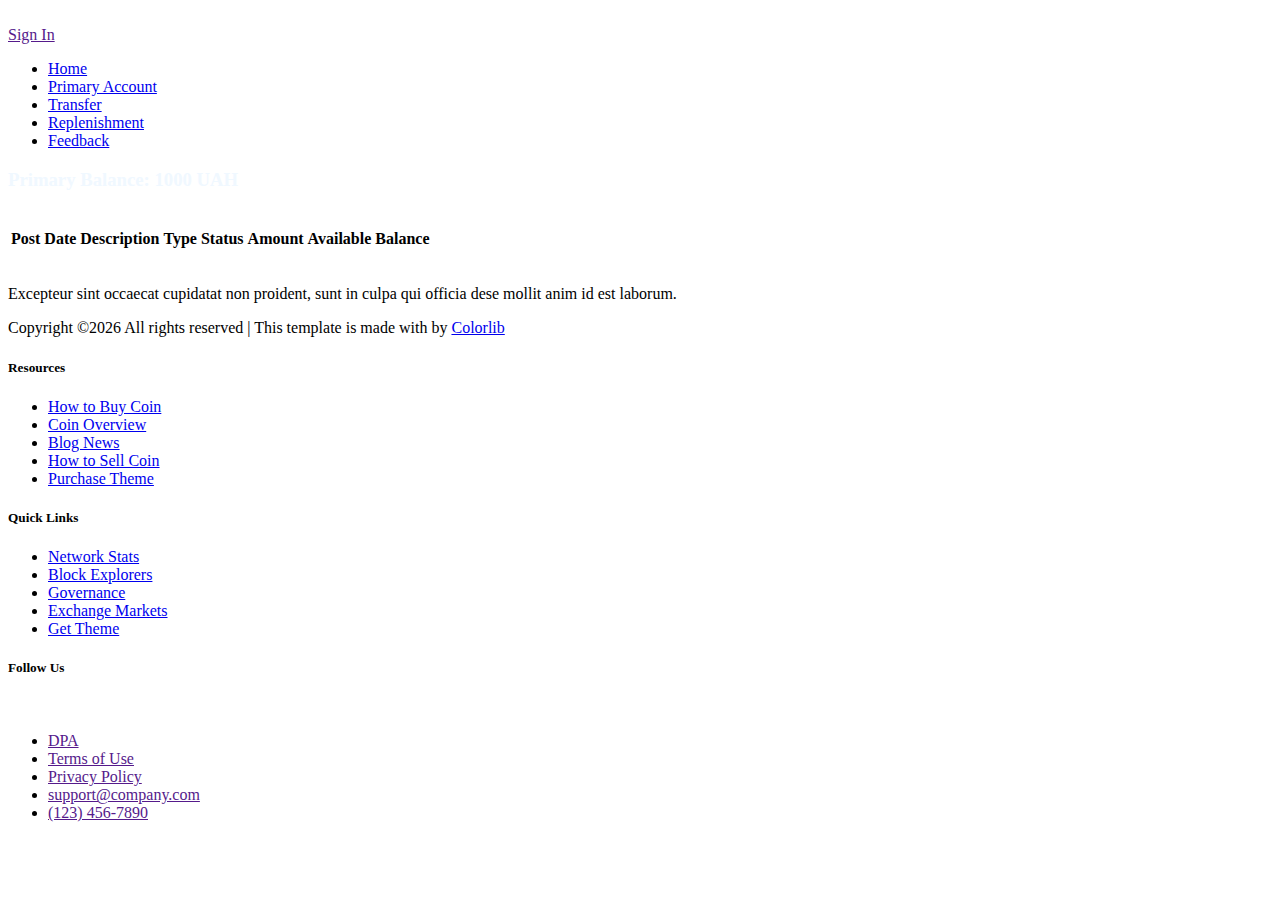
==== src/main/resources/templates/newSite/accounts.html @ 7432bcd6 "222" ====
<!DOCTYPE html>
<html lang="en">
<head>
	<title>Cryptocurrency - Landing Page Template</title>
	<meta charset="UTF-8">
	<meta name="description" content="Cryptocurrency Landing Page Template">
	<meta name="keywords" content="cryptocurrency, unica, creative, html">
	<meta name="viewport" content="width=device-width, initial-scale=1.0">
	<!-- Favicon -->
	<link href="img/favicon.ico" rel="shortcut icon"/>

	<!-- Google Fonts -->
	<link href="https://fonts.googleapis.com/css?family=Lato" rel="stylesheet">

	<!-- Stylesheets -->
	<link rel="stylesheet" href="css/bootstrap.min.css"/>
	<link rel="stylesheet" href="css/font-awesome.min.css"/>
	<link rel="stylesheet" href="css/themify-icons.css"/>
	<link rel="stylesheet" href="css/owl.carousel.css"/>
	<link rel="stylesheet" href="css/style.css"/>


	<!--[if lt IE 9]>
	  <script src="https://oss.maxcdn.com/html5shiv/3.7.2/html5shiv.min.js"></script>
	  <script src="https://oss.maxcdn.com/respond/1.4.2/respond.min.js"></script>
	<![endif]-->

</head>
<body>
	<!-- Page Preloder -->
	<div id="preloder">
		<div class="loader"></div>
	</div>

		<!-- Header section -->
		<header class="header-section clearfix">
			<div class="container-fluid">
				<a href="index.html">
					<img src="img/logoHome.png" alt="" class="siteLogo">
				</a>
				<div class="responsive-bar"><i class="fa fa-bars"></i></div>
				<a href="" class="user"><i class="fa fa-user"></i></a>
				<a href="" class="site-btn">Sign In</a>
				<nav class="main-menu">
					<ul class="menu-list">
						<li><a href="index.html">Home</a></li>
						<li><a href="accounts.html">Primary Account</a></li>
						<li><a href="transfer.html">Transfer</a></li>
						<li><a href="replenishment.html">Replenishment</a></li>
						<li><a href="feedback.html">Feedback</a></li>
					</ul>
				</nav>
			</div>
		</header>
		<!-- Header section end -->

		<!-- Hero section -->
		<section class="hero-section">
			<div class="container">
				<div class="row">
					<div class="balance">
						<h3 style="color: aliceblue;">Primary Balance: 1000 UAH</h3>
					</div>
					<br>
					<table class="table table-hover center">
						<thead class="table-active">
						  <tr>
							<th scope="col">Post Date</th>
							<th scope="col">Description</th>
							<th scope="col">Type</th>
							<th scope="col">Status</th>
							<th scope="col">Amount</th>
							<th scope="col">Available Balance</th>
						  </tr>
						</thead>
						<tbody>
						 
						</tbody>
					  </table>
				</div>
			</div>
		</section>
		<!-- Hero section end -->


	<!-- Footer section -->
	<footer class="footer-section">
		<div class="container">
			<div class="row spad">
				<div class="col-md-6 col-lg-3 footer-widget">
					<img src="img/logo.png" class="mb-4" alt="">
					<p>Excepteur sint occaecat cupidatat non proident, sunt in culpa qui officia dese mollit anim id est laborum.</p>
					<span><!-- Link back to Colorlib can't be removed. Template is licensed under CC BY 3.0. -->
Copyright &copy;<script>document.write(new Date().getFullYear());</script> All rights reserved | This template is made with <i class="fa fa-heart-o" aria-hidden="true"></i> by <a href="https://colorlib.com" target="_blank">Colorlib</a>
<!-- Link back to Colorlib can't be removed. Template is licensed under CC BY 3.0. --></span>
				</div>
				<div class="col-md-6 col-lg-2 offset-lg-1 footer-widget">
					<h5 class="widget-title">Resources</h5>
					<ul>
						<li><a href="#">How to Buy Coin</a></li>
						<li><a href="#">Coin Overview</a></li>
						<li><a href="#">Blog News</a></li>
						<li><a href="#">How to Sell Coin</a></li>
						<li><a href="#">Purchase Theme</a></li>
					</ul>
				</div>
				<div class="col-md-6 col-lg-2 offset-lg-1 footer-widget">
					<h5 class="widget-title">Quick Links</h5>
					<ul>
						<li><a href="#">Network Stats</a></li>
						<li><a href="#">Block Explorers</a></li>
						<li><a href="#">Governance</a></li>
						<li><a href="#">Exchange Markets</a></li>
						<li><a href="#">Get Theme</a></li>
					</ul>
				</div>
				<div class="col-md-6 col-lg-3 footer-widget pl-lg-5 pl-3">
					<h5 class="widget-title">Follow Us</h5>
					<div class="social">
						<a href="" class="facebook"><i class="fa fa-facebook"></i></a>
						<a href="" class="google"><i class="fa fa-google-plus"></i></a>
						<a href="" class="instagram"><i class="fa fa-instagram"></i></a>
						<a href="" class="twitter"><i class="fa fa-twitter"></i></a>
					</div>
				</div>
			</div>
			<div class="footer-bottom">
				<div class="row">
					<div class="col-lg-4 store-links text-center text-lg-left pb-3 pb-lg-0">
						<a href=""><img src="img/appstore.png" alt="" class="mr-2"></a>
						<a href=""><img src="img/playstore.png" alt=""></a>
					</div>
					<div class="col-lg-8 text-center text-lg-right">
						<ul class="footer-nav">
							<li><a href="">DPA</a></li>
							<li><a href="">Terms of Use</a></li>
							<li><a href="">Privacy Policy </a></li>
							<li><a href="">support@company.com</a></li>
							<li><a href="">(123) 456-7890</a></li>
						</ul>
					</div>
				</div>
			</div>
		</div>
	</footer>


	<!--====== Javascripts & Jquery ======-->
	<script src="js/jquery-3.2.1.min.js"></script>
	<script src="js/owl.carousel.min.js"></script>
	<script src="js/main.js"></script>
</body>
</html>
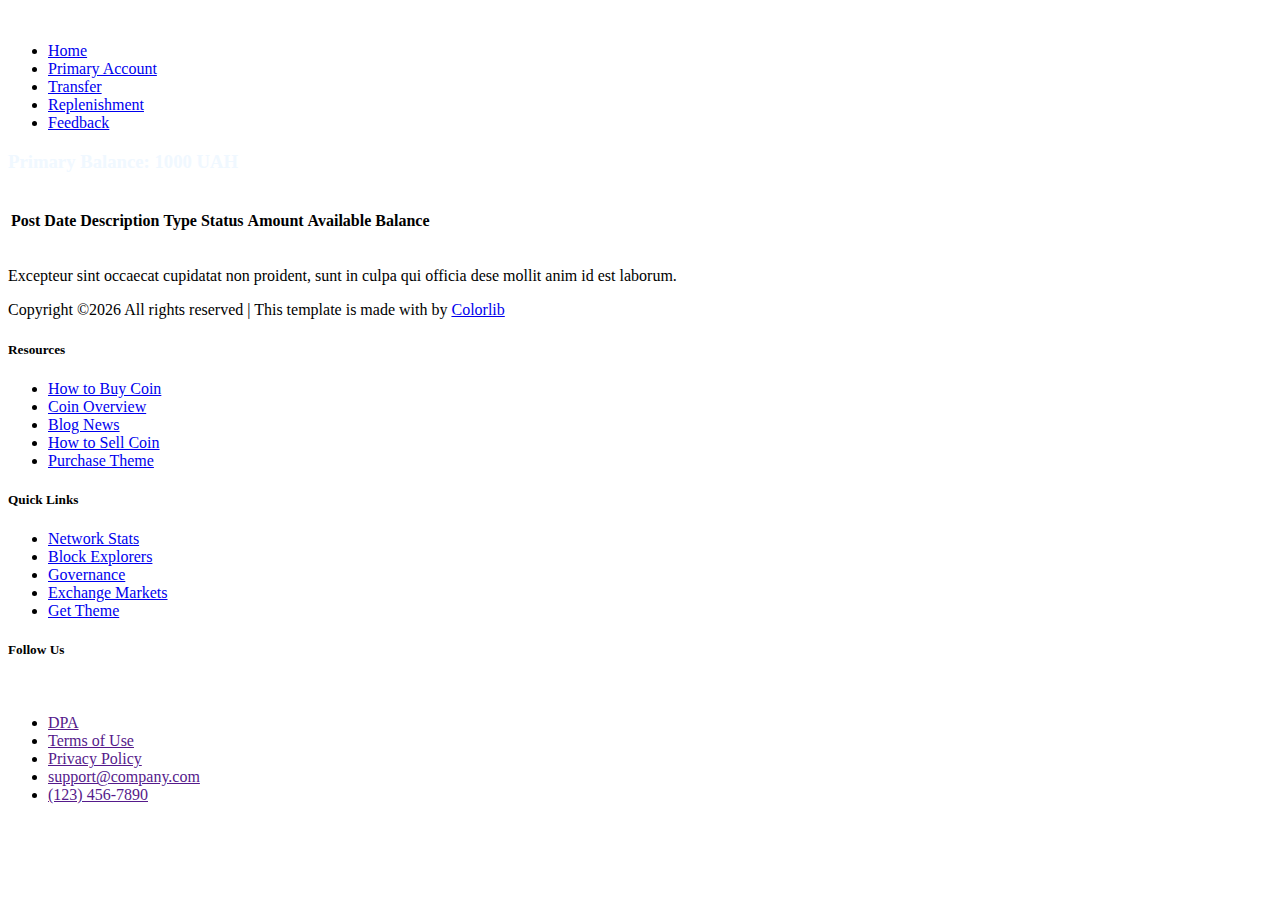
==== commit aa520833: "set up forwarding to index.html and created userFront.html" ====
--- a/src/main/resources/templates/newSite/accounts.html
+++ b/src/main/resources/templates/newSite/accounts.html
@@ -40,7 +40,6 @@
 				</a>
 				<div class="responsive-bar"><i class="fa fa-bars"></i></div>
 				<a href="" class="user"><i class="fa fa-user"></i></a>
-				<a href="" class="site-btn">Sign In</a>
 				<nav class="main-menu">
 					<ul class="menu-list">
 						<li><a href="index.html">Home</a></li>
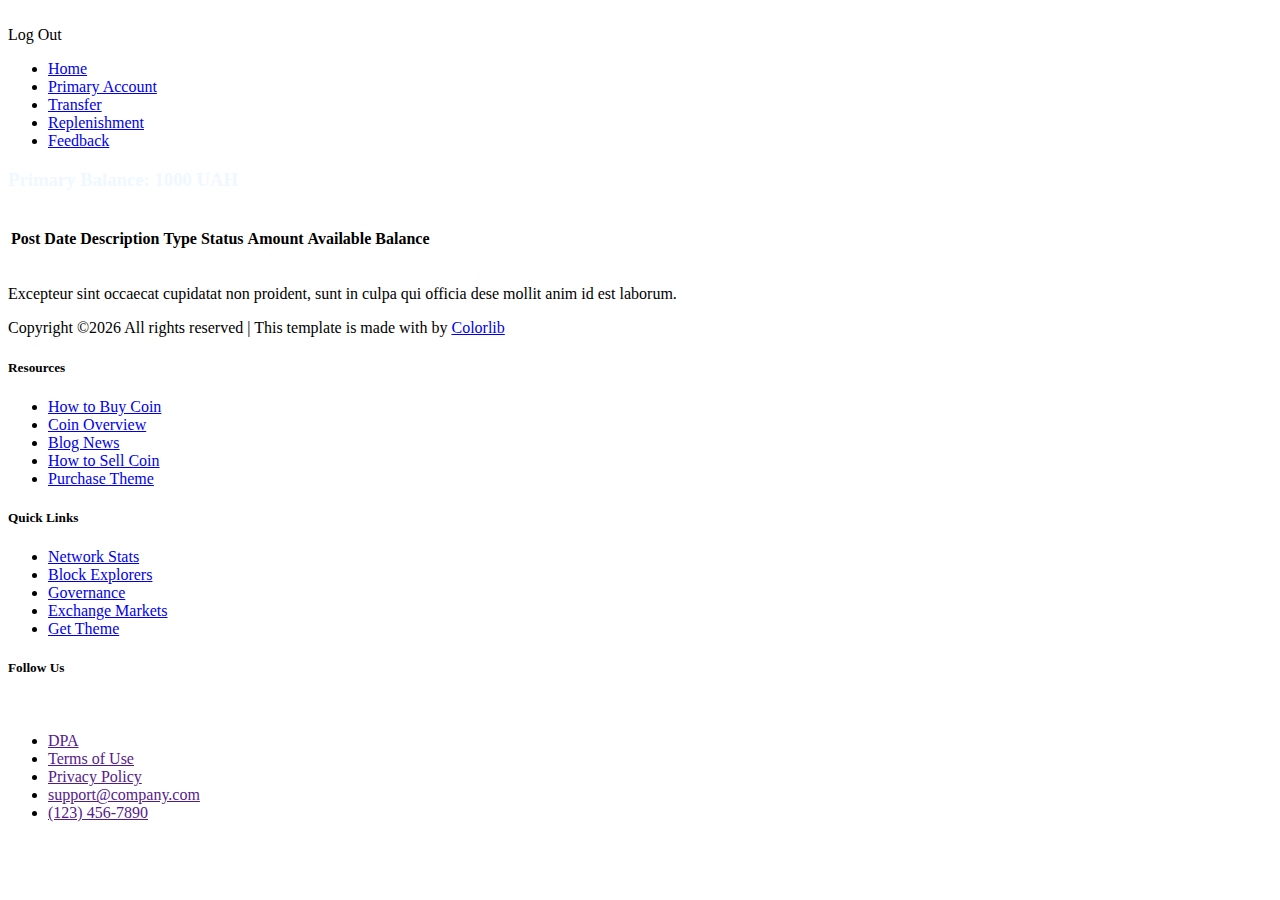
==== commit cf9a3a1d: "added logout button" ====
--- a/src/main/resources/templates/newSite/accounts.html
+++ b/src/main/resources/templates/newSite/accounts.html
@@ -40,6 +40,7 @@
 				</a>
 				<div class="responsive-bar"><i class="fa fa-bars"></i></div>
 				<a href="" class="user"><i class="fa fa-user"></i></a>
+				<a th:href="@{/logout}" class="site-btn">Log Out</a>
 				<nav class="main-menu">
 					<ul class="menu-list">
 						<li><a href="index.html">Home</a></li>
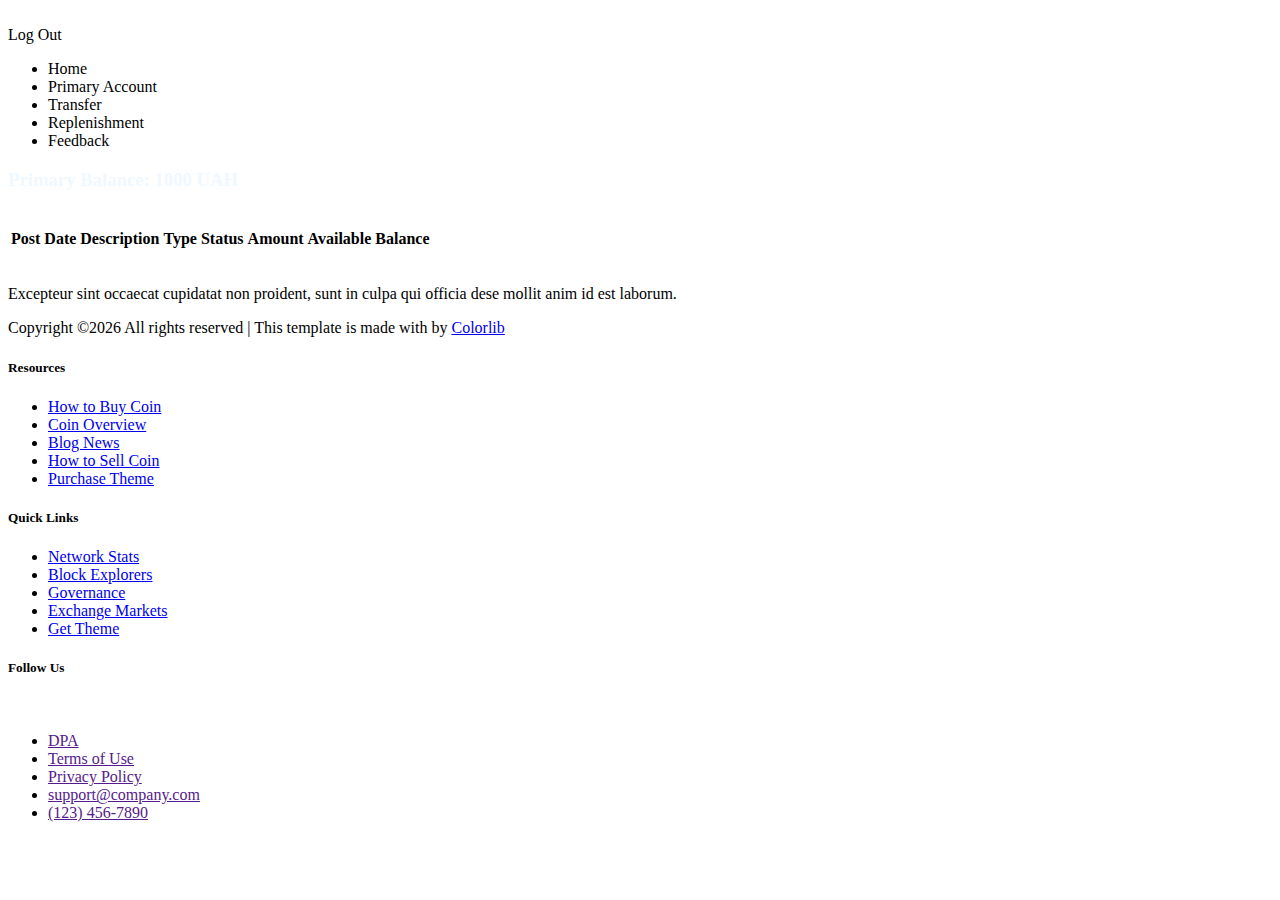
==== commit fafc83e0: "asda" ====
--- a/src/main/resources/templates/newSite/accounts.html
+++ b/src/main/resources/templates/newSite/accounts.html
@@ -1,16 +1,16 @@
 <!DOCTYPE html>
-<html lang="en">
+<html xmlns:th="http://www.w3.org/1999/xhtml" lang="en">
 <head>
 	<title>Cryptocurrency - Landing Page Template</title>
-	<meta charset="UTF-8">
-	<meta name="description" content="Cryptocurrency Landing Page Template">
-	<meta name="keywords" content="cryptocurrency, unica, creative, html">
-	<meta name="viewport" content="width=device-width, initial-scale=1.0">
+	<meta charset="UTF-8"/>
+	<meta name="description" content="Cryptocurrency Landing Page Template"/>
+	<meta name="keywords" content="cryptocurrency, unica, creative, html"/>
+	<meta name="viewport" content="width=device-width, initial-scale=1.0"/>
 	<!-- Favicon -->
 	<link href="img/favicon.ico" rel="shortcut icon"/>
 
 	<!-- Google Fonts -->
-	<link href="https://fonts.googleapis.com/css?family=Lato" rel="stylesheet">
+	<link href="https://fonts.googleapis.com/css?family=Lato" rel="stylesheet"/>
 
 	<!-- Stylesheets -->
 	<link rel="stylesheet" href="css/bootstrap.min.css"/>
@@ -36,18 +36,18 @@
 		<header class="header-section clearfix">
 			<div class="container-fluid">
 				<a href="index.html">
-					<img src="img/logoHome.png" alt="" class="siteLogo">
+					<img src="img/logoHome.png" alt="" class="siteLogo"/>
 				</a>
 				<div class="responsive-bar"><i class="fa fa-bars"></i></div>
 				<a href="" class="user"><i class="fa fa-user"></i></a>
 				<a th:href="@{/logout}" class="site-btn">Log Out</a>
 				<nav class="main-menu">
 					<ul class="menu-list">
-						<li><a href="index.html">Home</a></li>
-						<li><a href="accounts.html">Primary Account</a></li>
-						<li><a href="transfer.html">Transfer</a></li>
-						<li><a href="replenishment.html">Replenishment</a></li>
-						<li><a href="feedback.html">Feedback</a></li>
+						<li><a th:href="@{/userFront}">Home</a></li>
+						<li><a th:href="@{/account}">Primary Account</a></li>
+						<li><a th:href="@{/transfer}">Transfer</a></li>
+						<li><a th:href="@{/replenishment}">Replenishment</a></li>
+						<li><a th:href="@{/feedback}">Feedback</a></li>
 					</ul>
 				</nav>
 			</div>
@@ -61,7 +61,7 @@
 					<div class="balance">
 						<h3 style="color: aliceblue;">Primary Balance: 1000 UAH</h3>
 					</div>
-					<br>
+					<br/>
 					<table class="table table-hover center">
 						<thead class="table-active">
 						  <tr>
@@ -88,7 +88,7 @@
 		<div class="container">
 			<div class="row spad">
 				<div class="col-md-6 col-lg-3 footer-widget">
-					<img src="img/logo.png" class="mb-4" alt="">
+					<img src="img/logo.png" class="mb-4" alt=""/>
 					<p>Excepteur sint occaecat cupidatat non proident, sunt in culpa qui officia dese mollit anim id est laborum.</p>
 					<span><!-- Link back to Colorlib can't be removed. Template is licensed under CC BY 3.0. -->
 Copyright &copy;<script>document.write(new Date().getFullYear());</script> All rights reserved | This template is made with <i class="fa fa-heart-o" aria-hidden="true"></i> by <a href="https://colorlib.com" target="_blank">Colorlib</a>
@@ -127,8 +127,8 @@
 			<div class="footer-bottom">
 				<div class="row">
 					<div class="col-lg-4 store-links text-center text-lg-left pb-3 pb-lg-0">
-						<a href=""><img src="img/appstore.png" alt="" class="mr-2"></a>
-						<a href=""><img src="img/playstore.png" alt=""></a>
+						<a href=""><img src="img/appstore.png" alt="" class="mr-2"/></a>
+						<a href=""><img src="img/playstore.png" alt=""/></a>
 					</div>
 					<div class="col-lg-8 text-center text-lg-right">
 						<ul class="footer-nav">
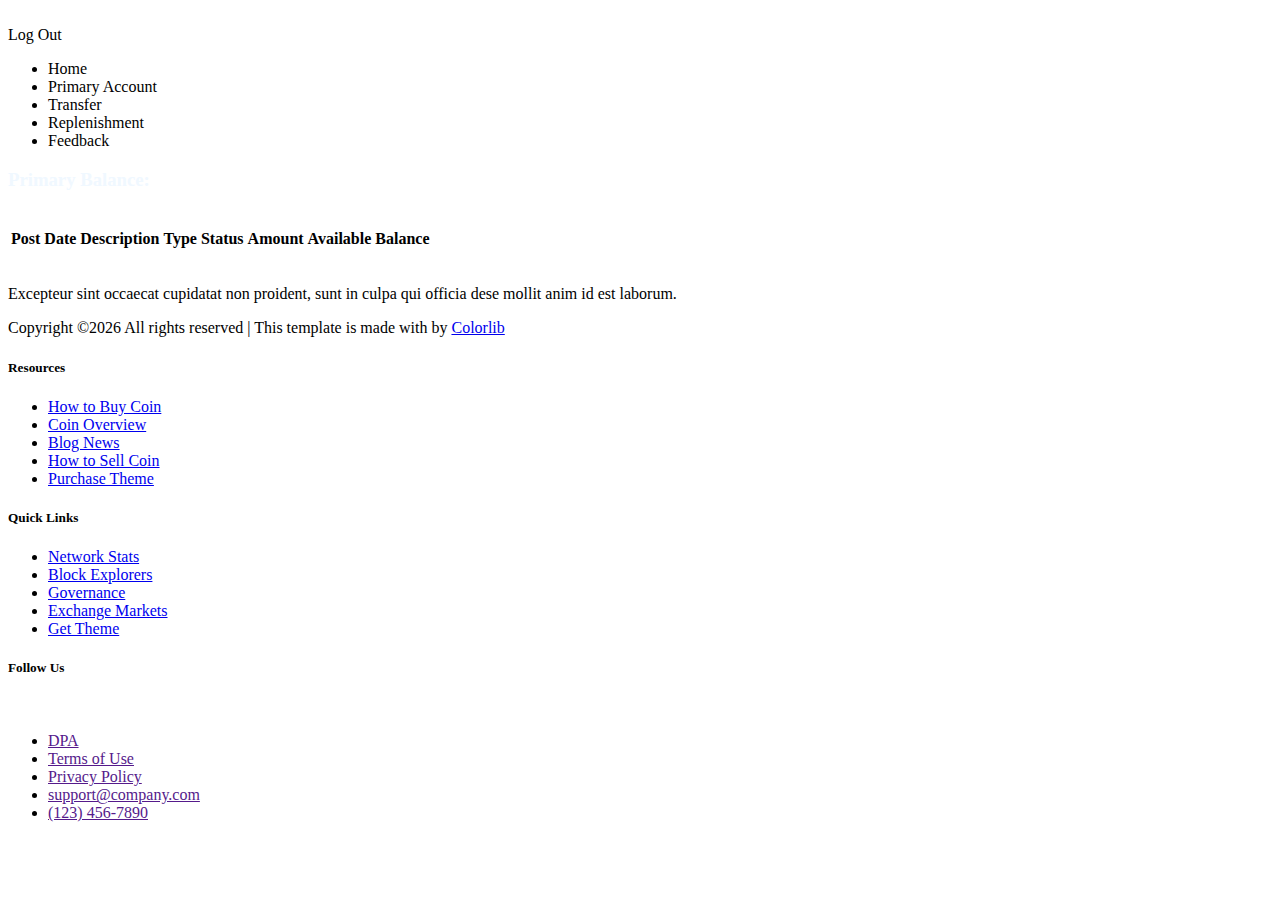
==== commit d1a44f0c: "transfers" ====
--- a/src/main/resources/templates/newSite/accounts.html
+++ b/src/main/resources/templates/newSite/accounts.html
@@ -59,7 +59,8 @@
 			<div class="container">
 				<div class="row">
 					<div class="balance">
-						<h3 style="color: aliceblue;">Primary Balance: 1000 UAH</h3>
+						<h3 style="color: aliceblue;">Primary Balance: <span
+								th:text="${primaryAccount.accountBalance}"/></h3>
 					</div>
 					<br/>
 					<table class="table table-hover center">
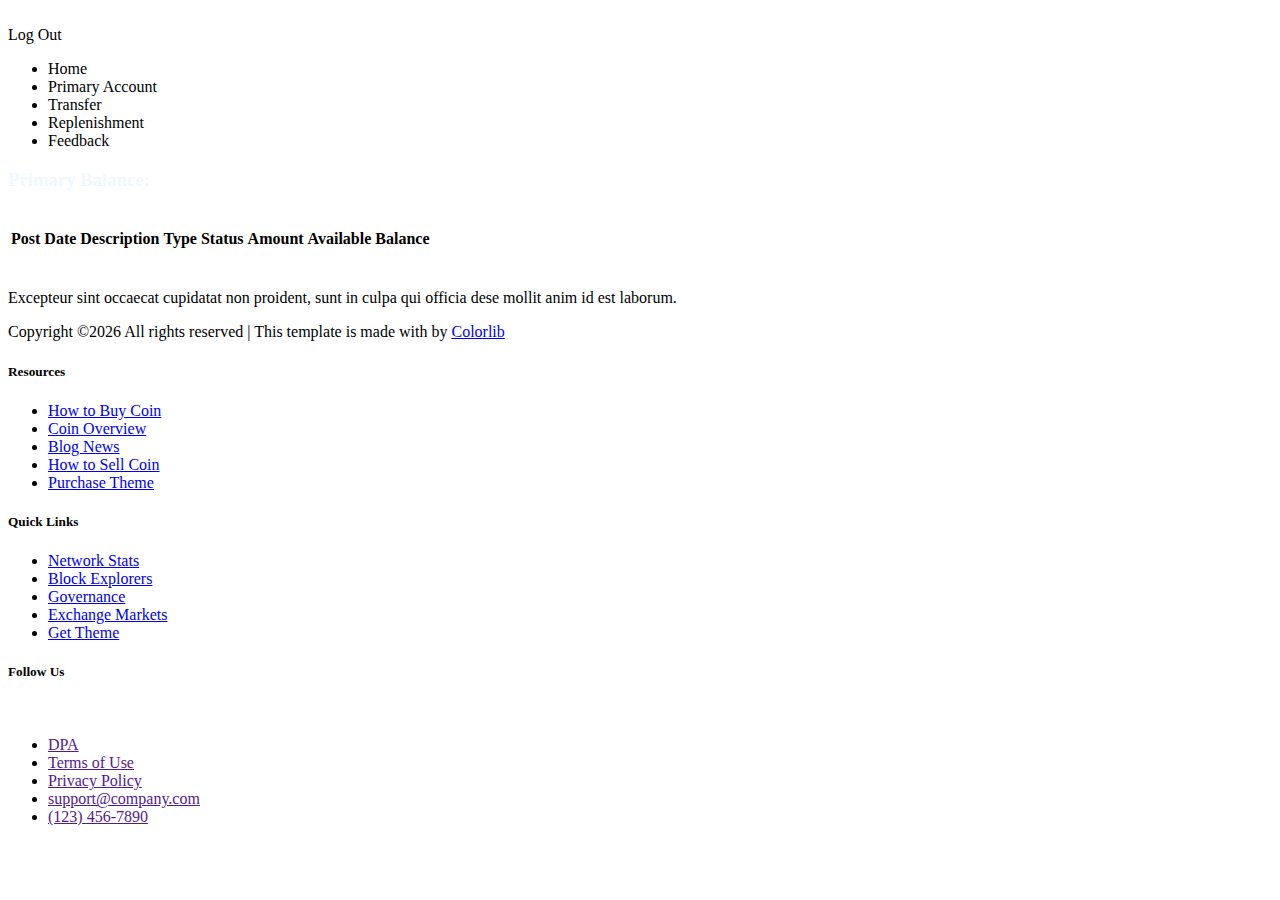
==== commit 20621f10: "history" ====
--- a/src/main/resources/templates/newSite/accounts.html
+++ b/src/main/resources/templates/newSite/accounts.html
@@ -75,7 +75,14 @@
 						  </tr>
 						</thead>
 						<tbody>
-						 
+						<tr data-th-each="primaryTransaction : ${primaryTransactionList}">
+							<td data-th-text="${primaryTransaction.date}"/>
+							<td data-th-text="${primaryTransaction.description}"/>
+							<td data-th-text="${primaryTransaction.type}"/>
+							<td data-th-text="${primaryTransaction.status}"/>
+							<td data-th-text="${primaryTransaction.amount}"/>
+							<td data-th-text="${primaryTransaction.availableBalance}"/>
+						</tr>
 						</tbody>
 					  </table>
 				</div>
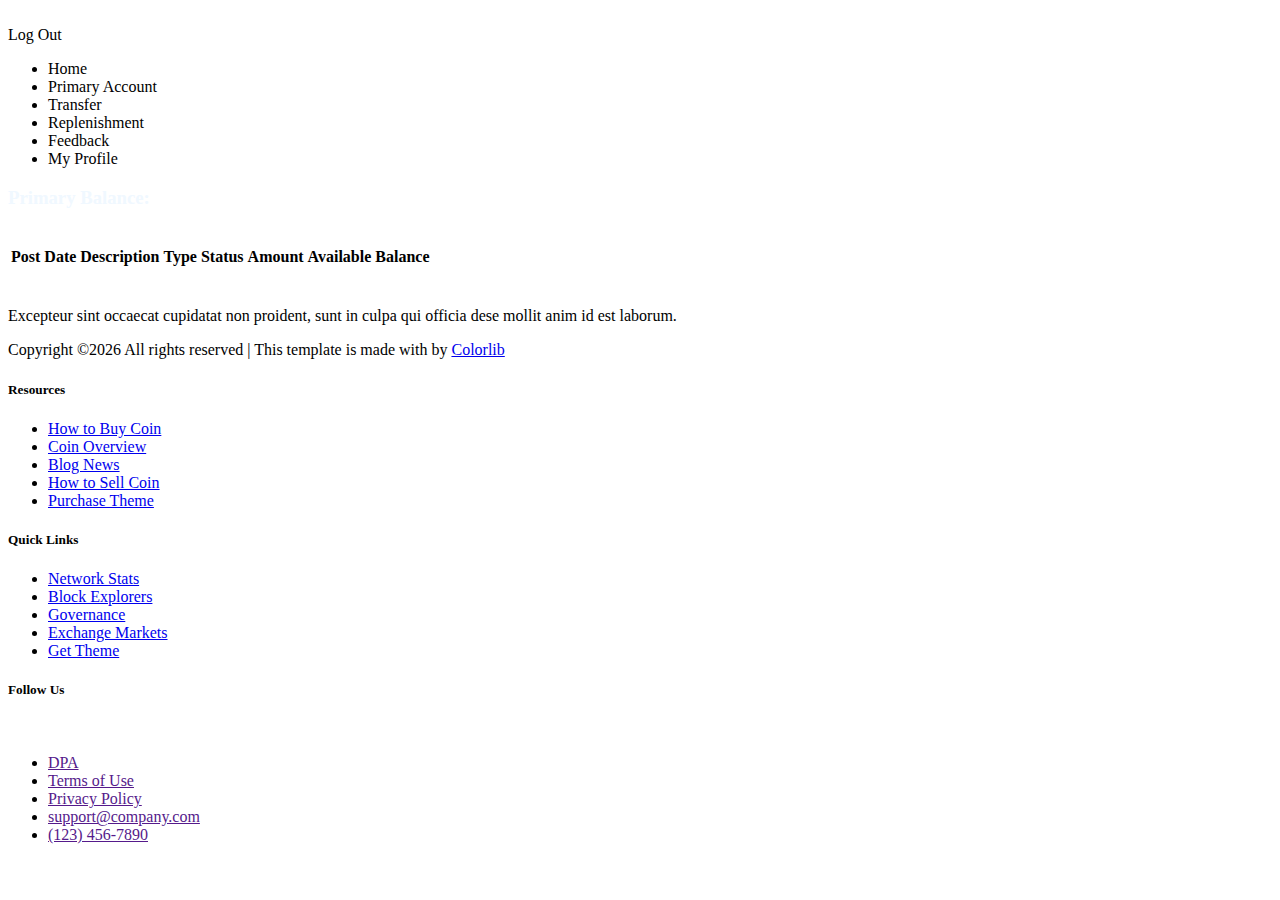
==== commit ed3f59fc: "added myprofile.html" ====
--- a/src/main/resources/templates/newSite/accounts.html
+++ b/src/main/resources/templates/newSite/accounts.html
@@ -48,6 +48,7 @@
 						<li><a th:href="@{/transfer}">Transfer</a></li>
 						<li><a th:href="@{/replenishment}">Replenishment</a></li>
 						<li><a th:href="@{/feedback}">Feedback</a></li>
+						<li><a th:href="@{/profile}">My Profile</a></li>
 					</ul>
 				</nav>
 			</div>
